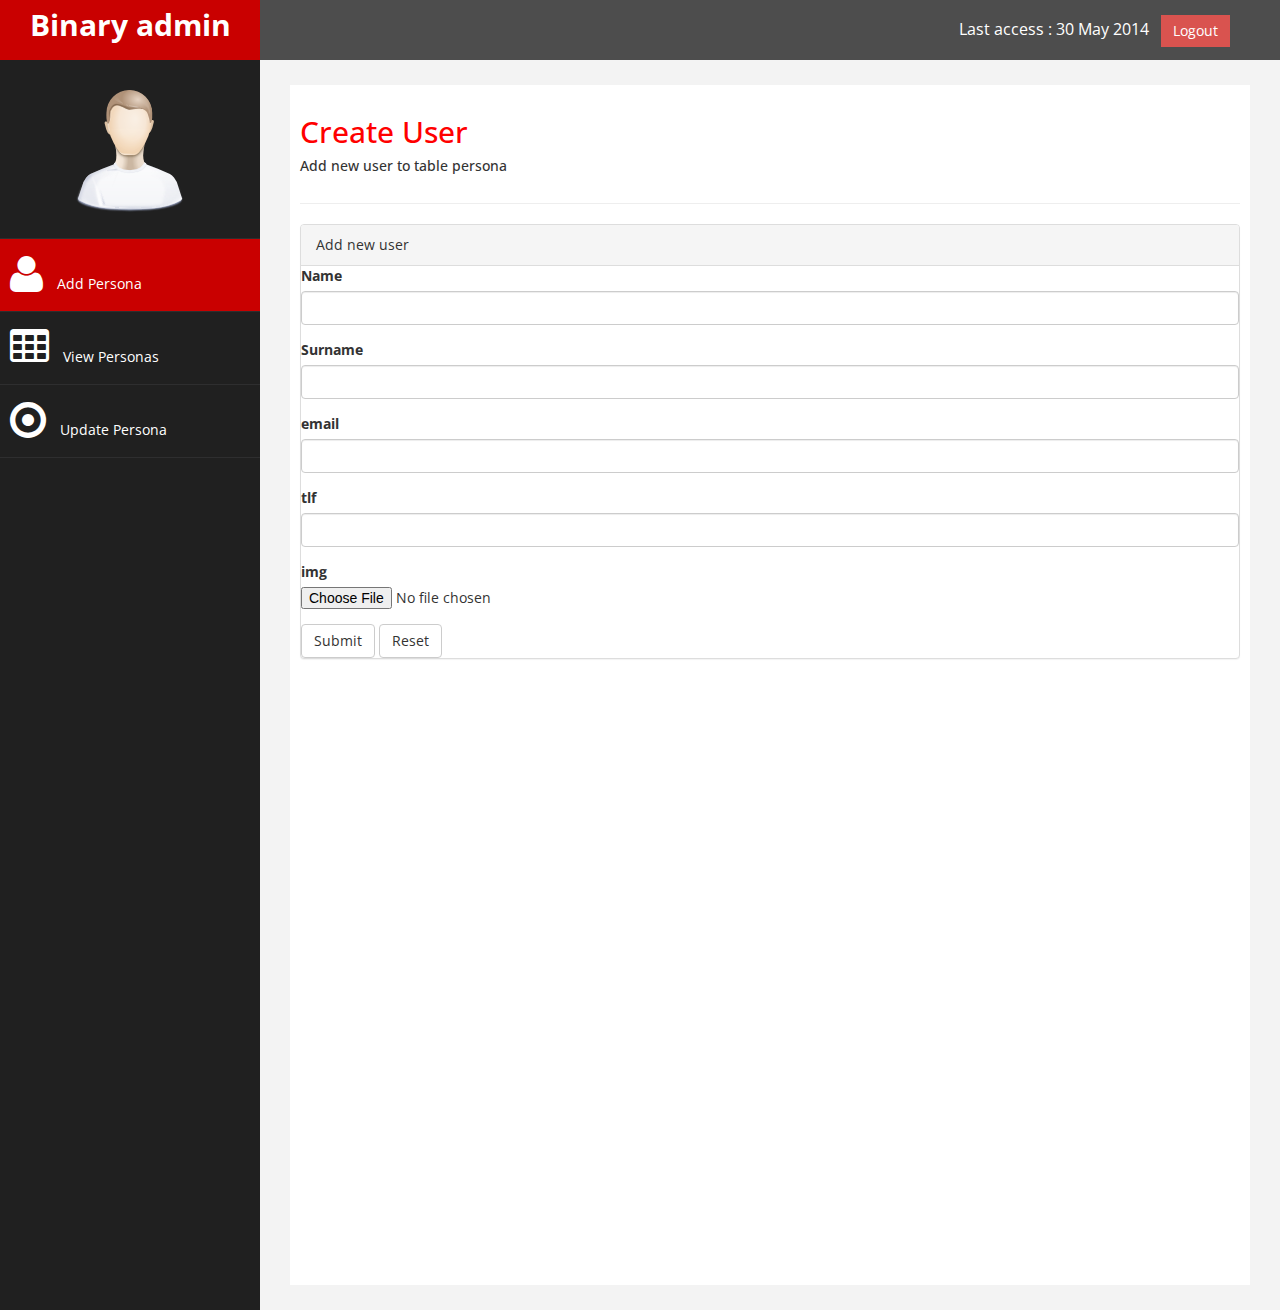
==== uf3/act03/Binary Admin Free Website Template - Free-CSS.com/bs-binary-admin/v_create.html @ 100f1eb0 "testing" ====
﻿<!DOCTYPE html>
<html xmlns="http://www.w3.org/1999/xhtml">
<head>
      <meta charset="utf-8" />
    <meta name="viewport" content="width=device-width, initial-scale=1.0" />
    <title>Free Bootstrap Admin Template : Binary Admin</title>
	<!-- BOOTSTRAP STYLES-->
    <link href="assets/css/bootstrap.css" rel="stylesheet" />
     <!-- FONTAWESOME STYLES-->
    <link href="assets/css/font-awesome.css" rel="stylesheet" />
        <!-- CUSTOM STYLES-->
    <link href="assets/css/custom.css" rel="stylesheet" />
     <!-- GOOGLE FONTS-->
   <link href='http://fonts.googleapis.com/css?family=Open+Sans' rel='stylesheet' type='text/css' />
</head>
<body>
    <div id="wrapper">
        <nav class="navbar navbar-default navbar-cls-top " role="navigation" style="margin-bottom: 0">
            <div class="navbar-header">
                <button type="button" class="navbar-toggle" data-toggle="collapse" data-target=".sidebar-collapse">
                    <span class="sr-only">Toggle navigation</span>
                    <span class="icon-bar"></span>
                    <span class="icon-bar"></span>
                    <span class="icon-bar"></span>
                </button>
                <a class="navbar-brand" href="index.html">Binary admin</a> 
            </div>
  <div style="color: white;
padding: 15px 50px 5px 50px;
float: right;
font-size: 16px;"> Last access : 30 May 2014 &nbsp; <a href="#" class="btn btn-danger square-btn-adjust">Logout</a> </div>
        </nav>   
           <!-- /. NAV TOP  -->
                <nav class="navbar-default navbar-side" role="navigation">
            <div class="sidebar-collapse">
                <ul class="nav" id="main-menu">
				<li class="text-center">
                    <img src="assets/img/find_user.png" class="user-image img-responsive"/>

                    <li>
                        <a  class="active-menu"  href="v_create.html"><i class="fa fa-user fa-3x"></i> Add Persona</a>
                    </li>
                    <li  >
                        <a  href="v_read.html"><i class="fa fa-table fa-3x"></i> View Personas</a>
                    </li>
                    <li  >
                        <a  href="v_update.html"><i class="fa fa-dot-circle-o fa-3x"></i> Update Persona</a>
                    </li>
                </ul>
               
            </div>
            
        </nav>  
        <!-- /. NAV SIDE  -->
        <div id="page-wrapper" >
            <div id="page-inner">
                <div class="row">
                    <div class="col-md-12">
                     <h2>Create User</h2>
                        <h5> Add new user to table persona</h5>
                    </div>
                </div>
                 <!-- /. ROW  -->
                 <hr />
                <div class="panel panel-default">
                    <div class="panel-heading">
                        Add new user
                    </div>
                    <form role="form">
                        <div class="form-group">
                            <label class="control-label"  for="name">Name</label>
                            <input type="text" class="form-control" id="name">
                        </div>
                        <div class="form-group ">
                            <label class="control-label"  for="surname">Surname</label>
                            <input type="text" class="form-control" id="surname">
                        </div>
                        <div class="form-group">
                            <label class="control-label"  for="email">email</label>
                            <input type="text" class="form-control" id="email">
                        </div>
                        <div class="form-group">
                            <label class="control-label"  for="tlf">tlf</label>
                            <input type="text" class="form-control" id="tlf">
                        </div>
                        <div class="form-group">
                            <label class="control-label"  for="img">img</label>
                            <input type="file" id="img" />
                        </div>
                        <div>
                        <button type="submit" class="btn btn-default">Submit</button>
                        <button type="reset" class="btn btn-default">Reset</button>
                        </div>
                    </form>
                </div>

    </div>
             <!-- /. PAGE INNER  -->
            </div>
         <!-- /. PAGE WRAPPER  -->
        </div>
     <!-- /. WRAPPER  -->
    <!-- SCRIPTS -AT THE BOTOM TO REDUCE THE LOAD TIME-->
    <!-- JQUERY SCRIPTS -->
    <script src="assets/js/jquery-1.10.2.js"></script>
      <!-- BOOTSTRAP SCRIPTS -->
    <script src="assets/js/bootstrap.min.js"></script>
    <!-- METISMENU SCRIPTS -->
    <script src="assets/js/jquery.metisMenu.js"></script>
      <!-- CUSTOM SCRIPTS -->
    <script src="assets/js/custom.js"></script>
    <script>
        $(document).ready(function () {
            // Realizar la solicitud AJAX al servidor
            $.ajax({
                type: 'POST',
                url: 'c.php', // Ruta al archivo PHP que obtiene los datos
                dataType: 'json',
                success: function (data) {
                    // Manipular los datos recibidos en la respuesta

                },
                error: function () {
                    console.log('Error al obtener datos del servidor.');
                }
            });
        })
    </script>
   
</body>
</html>
---- uf3/act03/Binary Admin Free Website Template - Free-CSS.com/bs-binary-admin/assets/css/custom.css ----
/*=============================================================
    Authour URI: www.binarycart.com
    License: Commons Attribution 3.0

    http://creativecommons.org/licenses/by/3.0/

    100% To use For Personal And Commercial Use.
    IN EXCHANGE JUST GIVE US CREDITS AND TELL YOUR FRIENDS ABOUT US
   
    ========================================================  */
/*==============================================
    GENERAL  STYLES    
    =============================================*/
body {
    font-family: 'Open Sans', sans-serif;
}

 #wrapper {
    width: 100%;
    background:#202020;
}

#page-wrapper {
    padding: 15px 15px;
    min-height: 600px;
    background:#F3F3F3;
   
}
#page-inner {
    width:100%;
    margin:10px 20px 10px 0px;
    background-color:#fff!important;
    padding:10px;
    min-height:1200px;
}

.text-center {
    text-align:center;
}
.no-boder {
    border:1px solid #f3f3f3;
}
h2 {
    color: #f00;
}
h4 {
    padding-top:10px;
}
.square-btn-adjust {
    border: 0px solid transparent; 
   -webkit-border-radius: 0px;
-moz-border-radius: 0px;
border-radius: 0px;

}
p {
    font-size:16px;
    line-height:25px;
    padding-top:20px;
}
/*==============================================
   DASHBOARD STYLES    
    =============================================*/
.panel-back {
    background-color:#F8F8F8;

}
   .noti-box {
min-height: 100px;
padding: 20px;
}

    .noti-box .icon-box {
display: block;
float: left;
margin: 0 15px 10px 0;
width: 70px;
height: 70px;
line-height: 75px;
vertical-align: middle;
text-align: center;
font-size: 40px;
}
.text-box p{
    margin: 0 0 3px;
}
.main-text {
    font-size: 25px;
    font-weight:600;
}
.set-icon {
    -webkit-border-radius: 50px;
-moz-border-radius: 50px;
border-radius: 50px;

}
    .bg-color-green {
background-color: #00CE6F;
color: #fff;
}
 .bg-color-blue {
background-color: #A95DF0;
color: #fff;
}
  .bg-color-red {
background-color: #DB0630;
color: #fff;
}
  .bg-color-brown {
background-color: #B94A00;
color: #fff;
}


 .icon-box-right {
display: block;
float: right;
margin: 0 15px 10px 0;
width: 70px;
height: 70px;
line-height: 75px;
vertical-align: middle;
text-align: center;
font-size: 40px;
}

 .main-temp-back {
background: #8702A8;
color: #FFFFFF;
font-size: 16px;
font-weight: 300;
text-align: center;
}
 .main-temp-back .text-temp {
font-size: 40px;
}
.back-dash {
    padding:20px;
    font-size:20px;
    font-weight:500;
      -webkit-border-radius: 0px;
-moz-border-radius: 0px;
border-radius: 0px;
background-color:#2EA7EB;
color:#fff;
}
    .back-dash p {
        padding-top:16px;
        font-size:13px;
        color:#fff;
        line-height:25px;
        text-align:justify;
    }
    .back-footer-green {
    background-color: #009B50;
    border-top: 0px solid #fff;
}
     .back-footer-red {
    background-color: #AF0000;
    border-top: 0px solid #fff;
}
     .color-bottom-txt {
   color: #000;
font-size: 16px;
line-height: 30px;
}
     /*CHAT PANEL*/
 .chat-panel .panel-body {
height: 450px;
overflow-y: scroll;
}
 .chat-box {
margin: 0;
padding: 0;
list-style: none;
}
 .chat-box li {
margin-bottom: 15px;
padding-bottom: 5px;
border-bottom: 1px dotted #808080;
}
 .chat-box li.left .chat-body {
margin-left: 90px;
}
 .chat-box li .chat-body p {
margin: 0;
color: #8d8888;
}
.chat-img>img {
    margin-left:20px;
}

/*==============================================
    MENU STYLES    
    =============================================*/


.user-image {
    margin: 25px auto;
-webkit-border-radius: 10px;
-moz-border-radius: 10px;
border-radius: 10px;
max-height:170px;
max-width:170px;
}

.navbar-cls-top .navbar-brand {
	color: #fff;
background: #C90000;
width: 260px;
text-align: center;
height: 60px;
font-size: 30px;
font-weight: 700;
}
.active-menu {
    background-color:#C90000!important;
}

.arrow {
    float: right;
}

.fa.arrow:before {
    content: "\f104";
}

.active > a > .fa.arrow:before {
    content: "\f107";
}


.nav-second-level li,
.nav-third-level li {
    border-bottom: none !important;
}

.nav-second-level li a {
    padding-left: 37px;
}

.nav-third-level li a {
    padding-left: 55px;
}
.sidebar-collapse , .sidebar-collapse .nav{
	background:none;
}
.sidebar-collapse .nav {
	padding:0;
}
.sidebar-collapse .nav > li > a {
	color:#fff;
	background:#202020;
	text-shadow:none;
	
}
.sidebar-collapse > .nav > li > a {
	padding:15px 10px;
}
.sidebar-collapse > .nav > li {
	border-bottom: 1px solid rgba(107, 108, 109, 0.19);
}
.sidebar-collapse .nav > li > a:hover,
.sidebar-collapse .nav > li > a:focus {
	
	background:#0A0A0A;
	outline:0;
}

.nav-second-level > li > a:before ,
.nav-third-level > li > a:before {
	content:"";
	display:block;
	position:absolute;
	left:20px;
	width:15px;
	height:1px;
	background:#ff0000;
	top:20px;
}
.nav-second-level > li > a:after,
.nav-third-level > li > a:after {
	content:"";
	display:block;
	position:absolute;
	left:20px;
	width:1px;
	height:100%;
	background:#ff0000;
	top:0px;
	z-index:10;
}
.nav-second-level  > li:last-child > a:after,
.nav-third-level  > li:last-child > a:after {
	height:50%;
}
.nav-third-level > li > a:after,
.nav-third-level > li > a:before  {
	left:40px;
}
.navbar-side {
	border:none;
	background-color: #202020;
	
}
.navbar-cls-top {
	background:#4D4D4D;
	border-bottom:none;
	
}
.navbar-cls-top .navbar-brand:hover {

background: #C90000;
color:#fff;

}

.navbar-default {
border:0px solid black;
     
}
.navbar-header {
    background: #A70303;
}
.navbar-default .navbar-toggle:hover, .navbar-default .navbar-toggle:focus {
background-color: #B40101;
}
.navbar-default .navbar-toggle {
border-color: #fff;
}

.navbar-default .navbar-toggle .icon-bar {
background-color: #FFF;
}
.nav > li > a > i {
    margin-right:10px;
}
/*==============================================
    UI ELEMENTS STYLES     
    =============================================*/
.btn-circle {
width: 50px;
height: 50px;
padding: 6px 0;
 -webkit-border-radius: 25px;
-moz-border-radius: 25px;
border-radius: 25px;
text-align: center;
font-size: 12px;
line-height: 1.428571429;
}

/*==============================================
    MEDIA QUERIES     
    =============================================*/
 
 @media(min-width:768px) {
     #page-wrapper{
               margin: 0 0 0 260px;
        padding: 15px 30px;
        min-height: 1200px;
		
    }
	
	
    .navbar-side {
        z-index: 1;
        position: absolute;
        width: 260px;
    }

   .navbar {
 border-radius: 0px; 
}
   
}
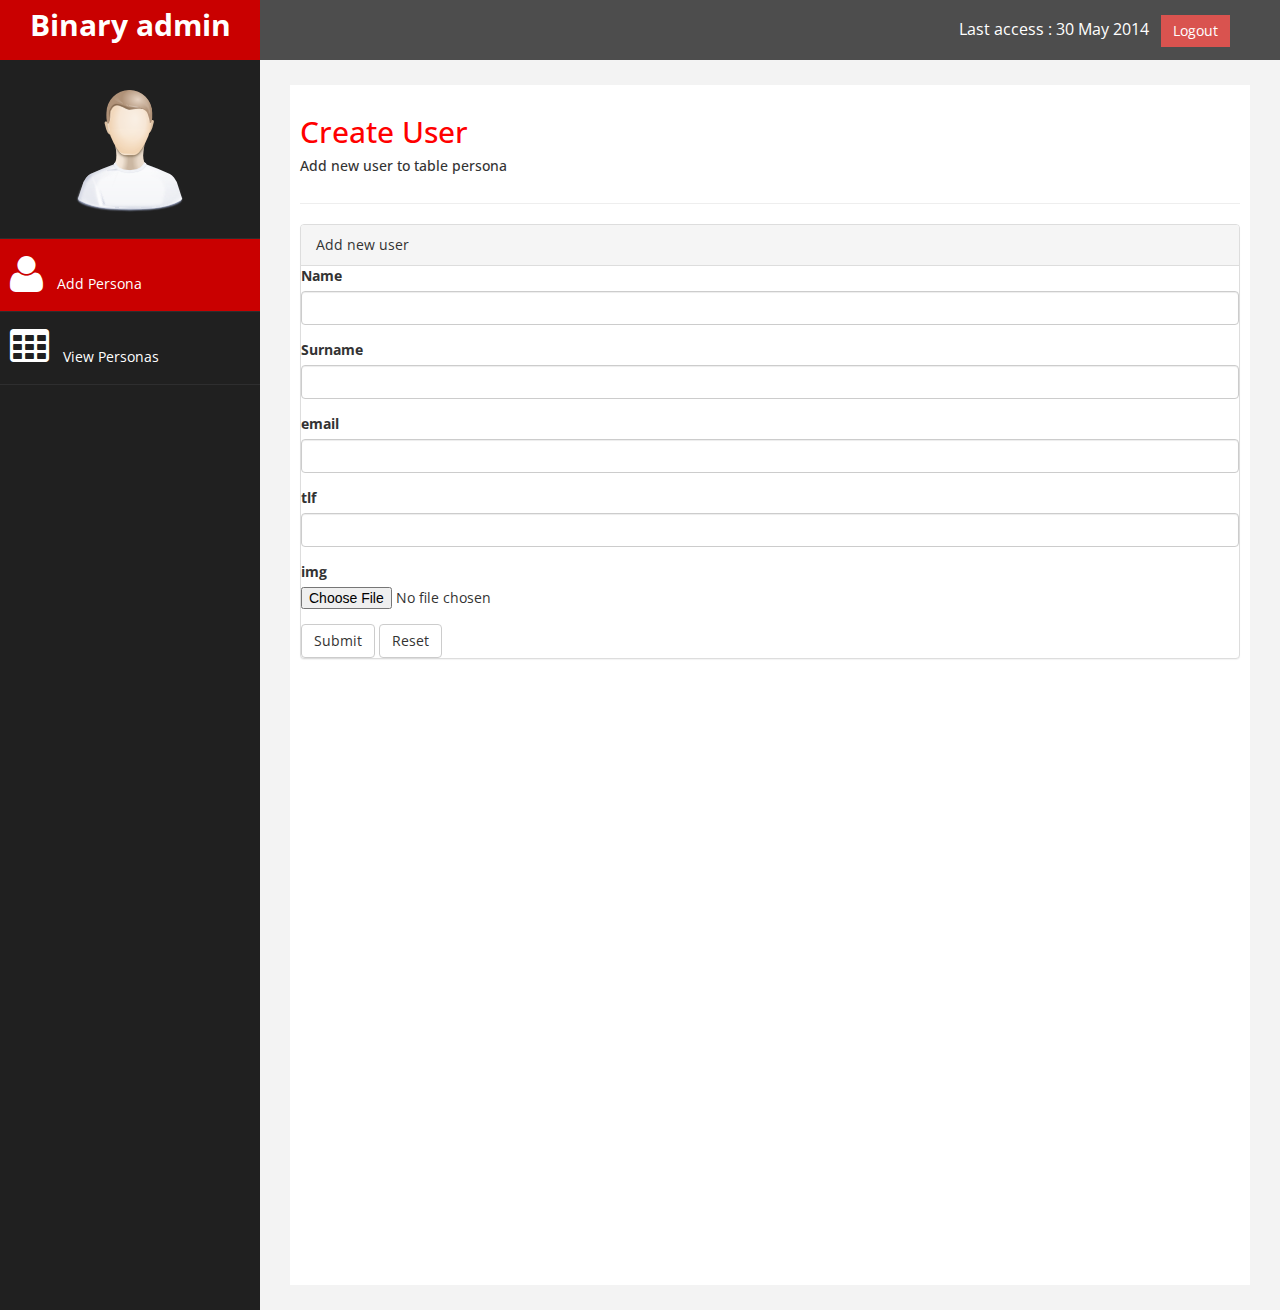
==== commit 2bffb01b: "aaw" ====
--- a/uf3/act03/Binary Admin Free Website Template - Free-CSS.com/bs-binary-admin/v_create.html
+++ b/uf3/act03/Binary Admin Free Website Template - Free-CSS.com/bs-binary-admin/v_create.html
@@ -41,11 +41,9 @@
                         <a  class="active-menu"  href="v_create.html"><i class="fa fa-user fa-3x"></i> Add Persona</a>
                     </li>
                     <li  >
-                        <a  href="v_read.html"><i class="fa fa-table fa-3x"></i> View Personas</a>
+                        <a  href="v_read.php"><i class="fa fa-table fa-3x"></i> View Personas</a>
                     </li>
-                    <li  >
-                        <a  href="v_update.html"><i class="fa fa-dot-circle-o fa-3x"></i> Update Persona</a>
-                    </li>
+
                 </ul>
                
             </div>
@@ -66,7 +64,7 @@
                     <div class="panel-heading">
                         Add new user
                     </div>
-                    <form role="form">
+                    <form role="form" method="post" enctype="multipart/form-data">
                         <div class="form-group">
                             <label class="control-label"  for="name">Name</label>
                             <input type="text" class="form-control" id="name">
@@ -88,7 +86,7 @@
                             <input type="file" id="img" />
                         </div>
                         <div>
-                        <button type="submit" class="btn btn-default">Submit</button>
+                        <button type="submit" name="ok_c" class="btn btn-default">Submit</button>
                         <button type="reset" class="btn btn-default">Reset</button>
                         </div>
                     </form>
